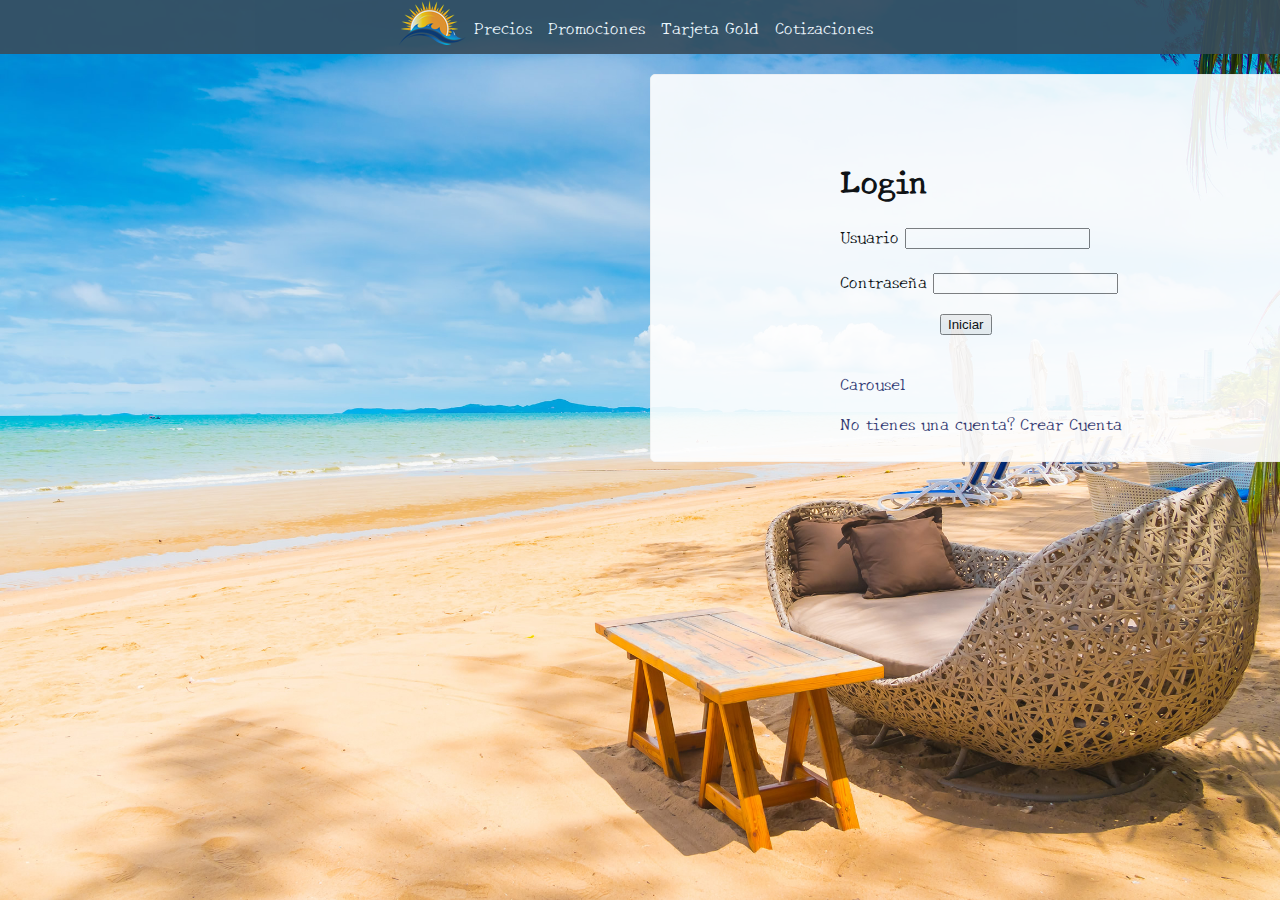
==== index.html @ fd0475fb "Add files via upload" ====
<!DOCTYPE html>
<html>
<head>
	<title>Formulario</title>
	<meta charset="utf-8">
	<meta name="viewport" content="width=device-width, initial-scale=1.0">
	<link rel="stylesheet" type="text/css" href="css/style.css">
	<link rel="preconnect" href="https://fonts.gstatic.com">
    <link href="https://fonts.googleapis.com/css2?family=New+Tegomin&display=swap" rel="stylesheet">
    <link href="https://cdn.jsdelivr.net/npm/bootstrap@5.0.0-beta3/dist/css/bootstrap.min.css" rel="stylesheet" integrity="sha384-eOJMYsd53ii+scO/bJGFsiCZc+5NDVN2yr8+0RDqr0Ql0h+rP48ckxlpbzKgwra6" crossorigin="anonymous">
     <script src="js/scripts.js"></script>
</head>
<body>
	<header>
		<div class="menu-contenedor">
			<img src="img/logotipo.png">
			<a href="#">Precios</a>
			<a href="#">Promociones</a>
			<a href="#">Tarjeta Gold</a>
			<a href="#">Cotizaciones</a>
		</div>
	</header>
		 <div class="contenedor">
        <form class="contenedor-form" id="login">
            <h1 class="form__title">Login</h1>
            <div class="form__message form__message--error"></div>
            	<div class="form-group">
				   <label for="nombre">Usuario</label>
				    <input type="text" name="nombre" id="nombre"   required class="form-control">
				</div>
           		<div class="form-group">
					<label for="contrasena">Contraseña</label>
					<input type="password" name="contrasena" id="contrasena"required
					class="form-control">
				</div>
            <button type="submit" class="btn btn-success" id="linkCreateAccount">Iniciar</button>
            <p class="form__text">
                <a href="carousel.html" class="form__link">Carousel</a>
            </p>
            <p class="form__text">
                <a class="form__link" id="linkCreateAccount">No tienes una cuenta? Crear Cuenta</a>
            </p>
        </form>
        <form class="contenedor--form" id="createAccount">
            <div class="form__message form__message--error"></div>
            <div class="form-group">
				    <label for="nombre">Nombre Completo</label>
				    <input type="text" name="nombre" id="nombre"   required class="form-control">
				</div>
				<div class="form-group">
					<label for="celular">Nùmero de celular</label>
					<input type="text" name="celular" id="celular"required
					class="form-control">
				</div>
            <div class="form-group">
					<label for="email">Correo Electronico</label>
					<input type="email" name="email" id="email"required class="form-control">
				</div>
            <div class="form-group">
					<label for="presupuesto">Seleccione su presupuesto 
					</label>
					<select name="preusupuesto" id="presupuesto" class="form-control">
						<option>Menos de $1.000.000</option>
						<option>entre $1.000.000 y 3.000.000</option>
						<option>entre $3.000.000 y 5.000.000</option>
						<option>Màs de $5.000.000</option>
					</select>
				</div>
				<div class="form-group">
					<label for="destino">Escoja su destino favorito
					</label>
					<select name="destino" id="destino"multiple required class="form-control">
						<option>Africa</option>
						<option>Asia</option>
						<option>Europa</option>
						<option>Norte America</option>
						<option>Oceania</option>
					</select>
				</div>
				<div class="form-group">
					<label for="observaciones">Observaciones</label>
					<textarea id="observaciones" name="observaciones" rows="3" class="form-control">		
					</textarea>
				</div>
             	<button type="submit" class="btn btn-info" id="bttn-2">Enviar</button><br>
                <a class="form__link" id="linkLogin">Ya tienes una cuenta? Iniciar Sesión</a>
            </p>
        </form>
    </div>



</body>
</html>
---- css/style.css ----
body{
	font-family: 'New Tegomin', serif;
	background-image: url(../img/background-full.jpg);
	background-position: center center;
	background-repeat: no-repeat;
	background-attachment: fixed;
	background-size: cover;
	background-color: #f5f5f5; 
	margin: 0;
}
h3{
	text-align: center;
}

header{
	background: #384C5C;
	width: 100%;
	opacity: 90%;
}

header .menu-contenedor{
	display: flex;
	flex-direction: row;
	flex-wrap: wrap;
	justify-content: center;
	margin-left: 32px;
	margin-right: 32px;
}

header .menu-contenedor a{
	font-size: 16px;
	line-height: 50px;
	padding: 2px 8px;
    color: #ffffff;
	text-decoration: none;

}
header .menu-contenedor img{
	width: 67px;
	height: 45px;
}
header a:hover{
	color: orange;
	text-decoration: none;
}


.contenedor{
	display: flex;
	flex-direction: row;
	justify-content: center;
	margin-top: 20px;
	margin-left: 650px;
	max-width: 100%;
	width: 600px;
	background: #ffffff;
	opacity: 90%;
	border: 1px solid #f5f5f5;
	border-radius: 5px;
	box-shadow: 3px 0px -5px black;
	padding: 10px 30px 10px 30px;
}

.contenedor-form{
	margin-top: 50px;
}
.contenedor-form div{
	margin-top: 20px;
}

.contenedor-form button{

	margin-top: 20px;
	margin-left: 100px;
	margin-bottom: 20px;

}

.contenedor--form {
    display: none;
    flex-direction: column;
	max-width: 100%;
	width: 600px;
	background: #ffffff;
	opacity: 90%;
	border: 1px solid #f5f5f5;
	border-radius: 5px;
	box-shadow: 3px 0px -5px black;
	padding: 10px 30px 10px 30px;
}
.form-group{
	margin-top: 20px;
	justify-content: left;
}

#bttn-2{
	margin-bottom: 20px;
	margin-top: 20px;
	margin-left: 100PX;
}
.form__link {
    color: #252c6a;
    text-decoration: none;
    cursor: pointer;
}

.form__link:hover {
    text-decoration: underline;
}

@media screen and (max-width: 480px) {

header {
flex-direction: column;
justify-content: center;
}
header .menu-contenedor {
flex-direction: column;
margin: 0;
text-align: center;
}
header .menu-contenedor a {
margin: 0 0 0 0;
}



header .logo-contenedor {
margin-left: 0;
}



header img{
display: none;
}


.contenedor{
margin-left: 0;
}
}
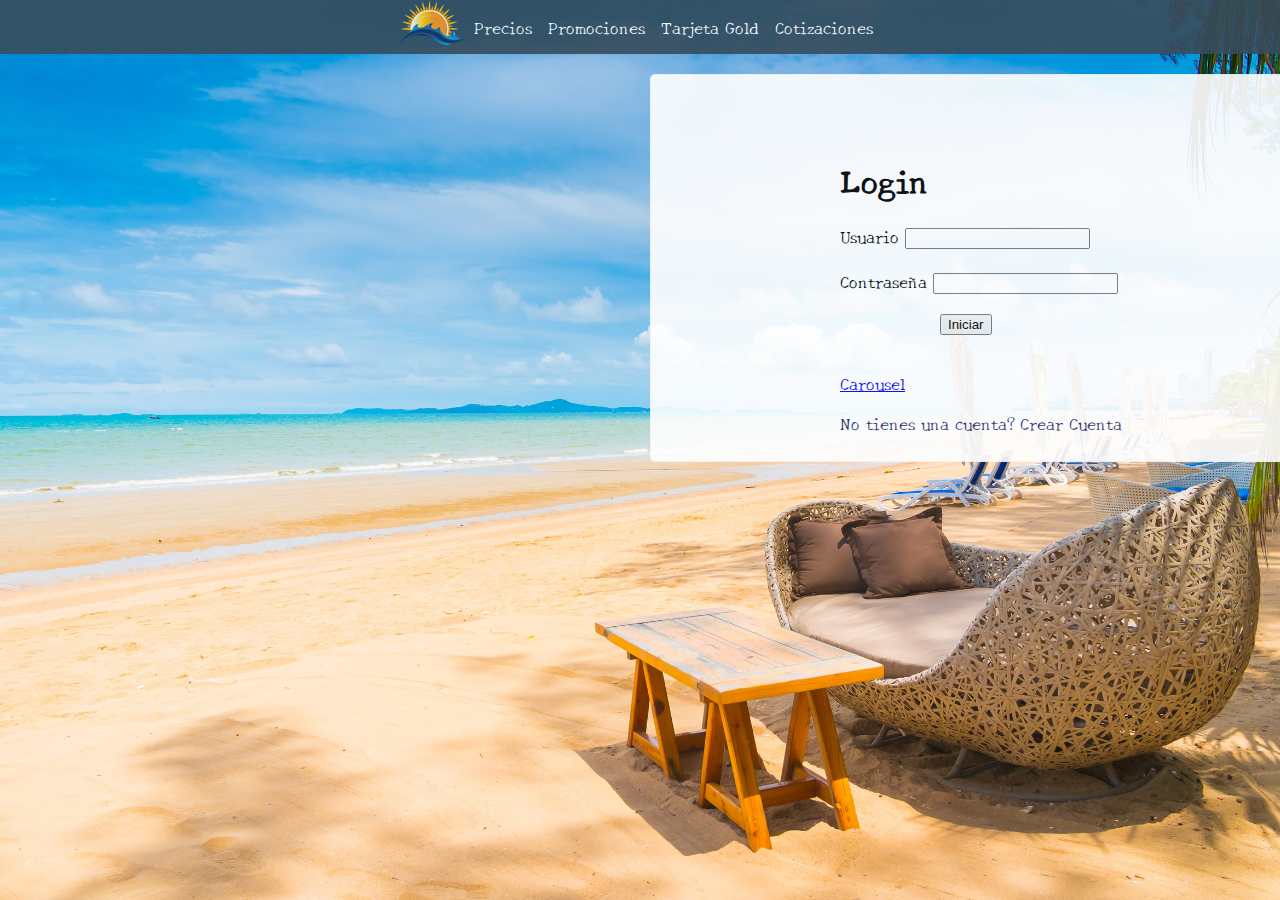
==== commit 210bd2b8: "Add files via upload" ====
--- a/index.html
+++ b/index.html
@@ -33,9 +33,9 @@
 					<input type="password" name="contrasena" id="contrasena"required
 					class="form-control">
 				</div>
-            <button type="submit" class="btn btn-success" id="linkCreateAccount">Iniciar</button>
+            <a href="https://mateogarcia2001.github.io/Formularios/"><button type="submit" class="btn btn-success" id="linkCreateAccount">Iniciar</button></a>
             <p class="form__text">
-                <a href="carousel.html" class="form__link">Carousel</a>
+              <a href="https://mateogarcia2001.github.io/Carousel/"> Carousel</a>
             </p>
             <p class="form__text">
                 <a class="form__link" id="linkCreateAccount">No tienes una cuenta? Crear Cuenta</a>
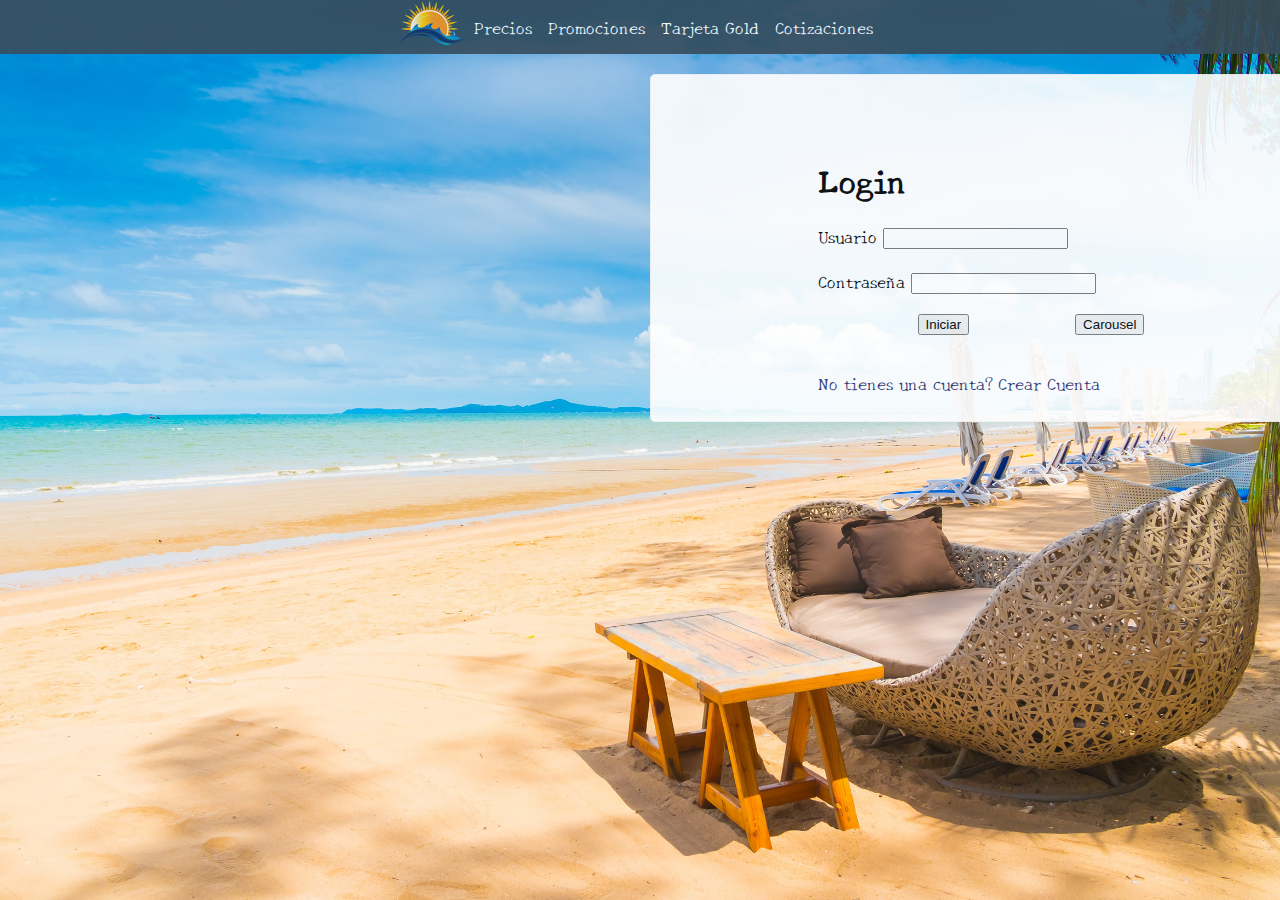
==== commit ef2dd4b4: "Add files via upload" ====
--- a/index.html
+++ b/index.html
@@ -34,8 +34,8 @@
 					class="form-control">
 				</div>
             <a href="https://mateogarcia2001.github.io/Formularios/"><button type="submit" class="btn btn-success" id="linkCreateAccount">Iniciar</button></a>
+            <a href="https://mateogarcia2001.github.io/Carousel/"><button type="submit" class="btn btn-success" id="linkCreateAccount">Carousel</button></a>
             <p class="form__text">
-              <a href="https://mateogarcia2001.github.io/Carousel/"> Carousel</a>
             </p>
             <p class="form__text">
                 <a class="form__link" id="linkCreateAccount">No tienes una cuenta? Crear Cuenta</a>
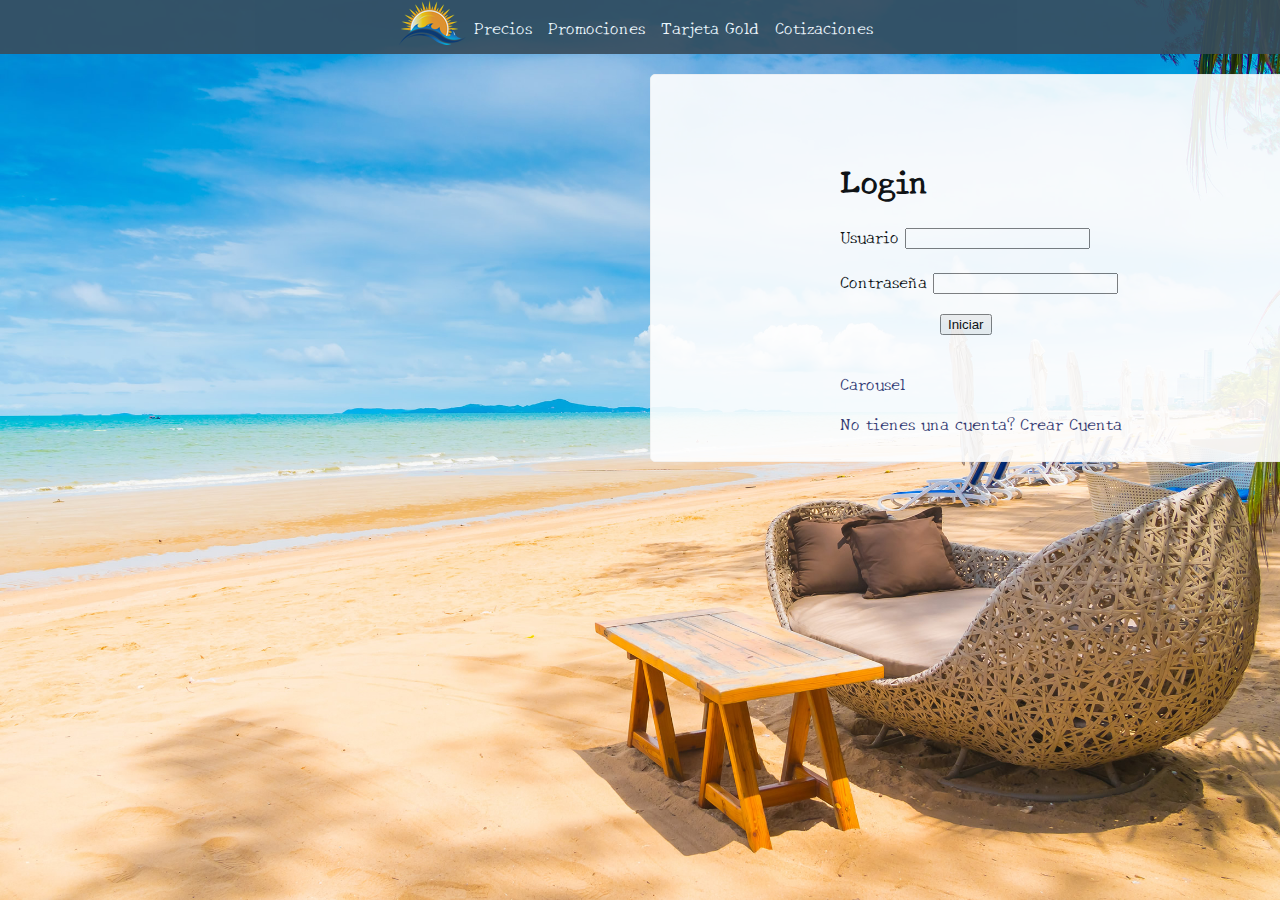
==== commit 8b3aa542: "Add files via upload" ====
--- a/index.html
+++ b/index.html
@@ -34,8 +34,8 @@
 					class="form-control">
 				</div>
             <a href="https://mateogarcia2001.github.io/Formularios/"><button type="submit" class="btn btn-success" id="linkCreateAccount">Iniciar</button></a>
-            <a href="https://mateogarcia2001.github.io/Carousel/"><button type="submit" class="btn btn-success" id="linkCreateAccount">Carousel</button></a>
             <p class="form__text">
+               <a href="carousel.html" class="form__link">Carousel</a>
             </p>
             <p class="form__text">
                 <a class="form__link" id="linkCreateAccount">No tienes una cuenta? Crear Cuenta</a>
